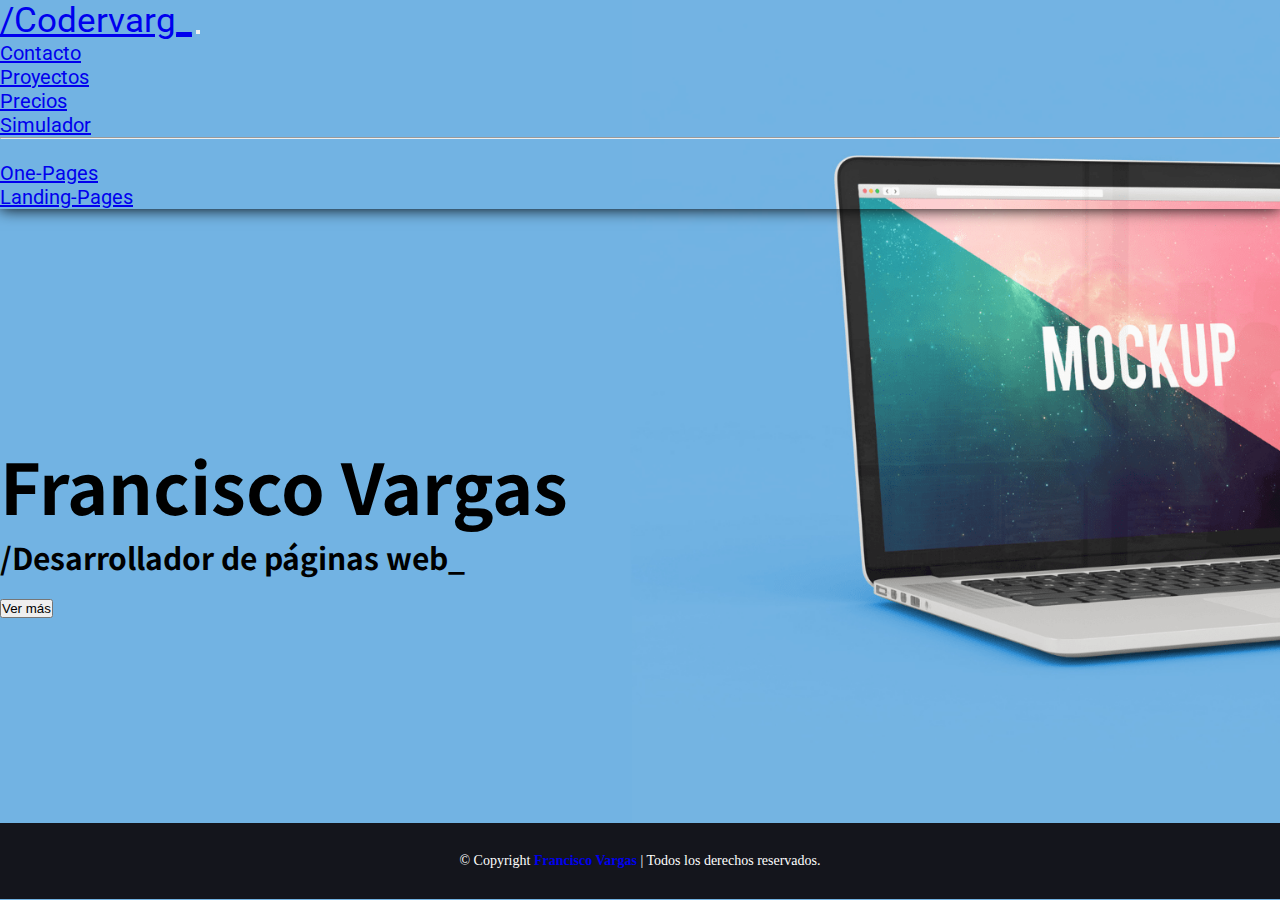
==== index.html @ ac7f253f "Primera version" ====
<!DOCTYPE html>
<html lang="en">
<head>
	<meta charset="UTF-8">
	<meta name="viewport" content="width=device-width, initial-scale=1.0">

	<title>Codervarg | Home💻 </title>

	<!-- Meta description/keywords -->

	<meta name="description" content="Portfolio hecho por /Codervarg_ (Francisco Vargas)"/>
	<meta name="keywords" content="PORTFOLIO - WEB - DEVELOPER"/>

	<!-- Fonts -->

	<link rel="preconnect" href="https://fonts.gstatic.com">
	<link href="https://fonts.googleapis.com/css2?family=Roboto:wght@300;500;900&display=swap" rel="stylesheet">
	<link rel="preconnect" href="https://fonts.gstatic.com">
	<link href="https://fonts.googleapis.com/css2?family=Noto+Sans+JP:wght@300;400;900&display=swap" rel="stylesheet">

	<!-- Bootstrap CSS -->

	<link href="https://cdn.jsdelivr.net/npm/bootstrap@5.0.0-beta1/dist/css/bootstrap.min.css" rel="stylesheet" integrity="sha384-giJF6kkoqNQ00vy+HMDP7azOuL0xtbfIcaT9wjKHr8RbDVddVHyTfAAsrekwKmP1" crossorigin="anonymous">

	<!-- Style & AnimateCSS -->

	<link rel="stylesheet" href="css/styles.css">
	<link rel="stylesheet" href="https://cdnjs.cloudflare.com/ajax/libs/animate.css/4.1.1/animate.min.css"/>

	<!-- Favicon -->

	<link href="assets/img/favicon.ico" rel="icon" type="image/x-icon" />

</head>
<body background="assets/img/Prueba-img.png">

<header class="header">
	<nav class="navbar navbar-expand-lg navbar-light bg-light">
	  <div class="container">
	    <a class="navbar-brand titule-nv" href="index.html">/Codervarg_</a>
	    <button class="navbar-toggler" type="button" data-bs-toggle="collapse" data-bs-target="#navbarSupportedContent" aria-controls="navbarSupportedContent" aria-expanded="false" aria-label="Toggle navigation">
	      <span class="navbar-toggler-icon"></span>
	    </button>
	    <div class="collapse navbar-collapse justify-content-end subtitule-nv" id="navbarSupportedContent">
	      <ul class="navbar-nav ml-auto mb-2 mb-lg-0">
	      	<li class="nav-item">
	          <a class="nav-link" href="#">Contacto</a>
	        </li>
	        <li class="nav-item">
	          <a class="nav-link" aria-current="page" href="#">Proyectos</a>
	        </li>
	        <li class="nav-item dropdown">
	          <a class="nav-link dropdown-toggle" href="#" id="navbarDropdown" role="button" data-bs-toggle="dropdown" aria-expanded="false">
	            Precios
	          </a>
	          <ul class="dropdown-menu" aria-labelledby="navbarDropdown">
	            <li><a class="dropdown-item" href="#">Simulador</a></li>
	            <li><hr class="dropdown-divider"></li>
	            <li><a class="dropdown-item" href="#">One-Pages</a></li>
	            <li><a class="dropdown-item" href="#">Landing-Pages</a></li>
	          </ul>
	        </li>
	      </ul>
	    </div>
	  </div>
	</nav>
</header>

<main>
	<div class="container">

		<h1 class="titule-p animate__animated animate__slideInUp">Francisco Vargas</h1>
		<h1 class="subtitule-p animate__animated animate__slideInDown">/Desarrollador de páginas web_</h1>

		<button type="button" class="btn btn-primary btn-lg btn-ps">Ver más</button>
	</div>
</main>

<footer id="footer"> <!-- Footer -->
   <div class="container">
     <div>
       © Copyright <strong><span><a class="redsocial" href="https://www.instagram.com/codevarg/">Francisco Vargas</a></span></strong> | Todos los derechos reservados.
     </div>
   </div>
 </footer>

 	<!-- Scripts.js -->

 	<script src="js/scripts.js"></script>

	<!-- BOOTSTRAP JS 5.0v -->

	<script src="https://cdn.jsdelivr.net/npm/bootstrap@5.0.0-beta1/dist/js/bootstrap.bundle.min.js" integrity="sha384-ygbV9kiqUc6oa4msXn9868pTtWMgiQaeYH7/t7LECLbyPA2x65Kgf80OJFdroafW" crossorigin="anonymous"></script>

</body>
</html>
---- css/styles.css ----
* {
  margin: 0;
  padding: 0;
  -webkit-box-sizing: border-box;
  -moz-box-sizing: border-box;
  box-sizing: border-box;
}

body {
	background-attachment: fixed;
	background-size: cover;
}

/* ------- Navbar Modifies ------- */

nav {
	font-family: 'Roboto', sans-serif;
	box-shadow: 0px 0px 15px 0px;
}

.navbar-brand {
	font-size: 35px;
}

.subtitule-nv {
	font-size: 20px;
}

/* ------- Main page ------- */

.titule-p {
	font-family: 'Noto Sans JP', sans-serif;
	font-size: 70px;
	font-weight: 700;
	padding-top: 225px;
}

.subtitule-p {
	font-family: 'Noto Sans JP', sans-serif;
	font-size: 30px;
}

.btn-ps {
	margin-top: 20px;
}

/* ------- Footer page ------- */

footer {
  box-sizing: border-box;
  margin-top: 205px;
}

#footer {
  background: #14151c;
  color: #fff;
  font-size: 14px;
  text-align: center;
  padding: 30px 0;
}

.redsocial {
	text-decoration: none;
}
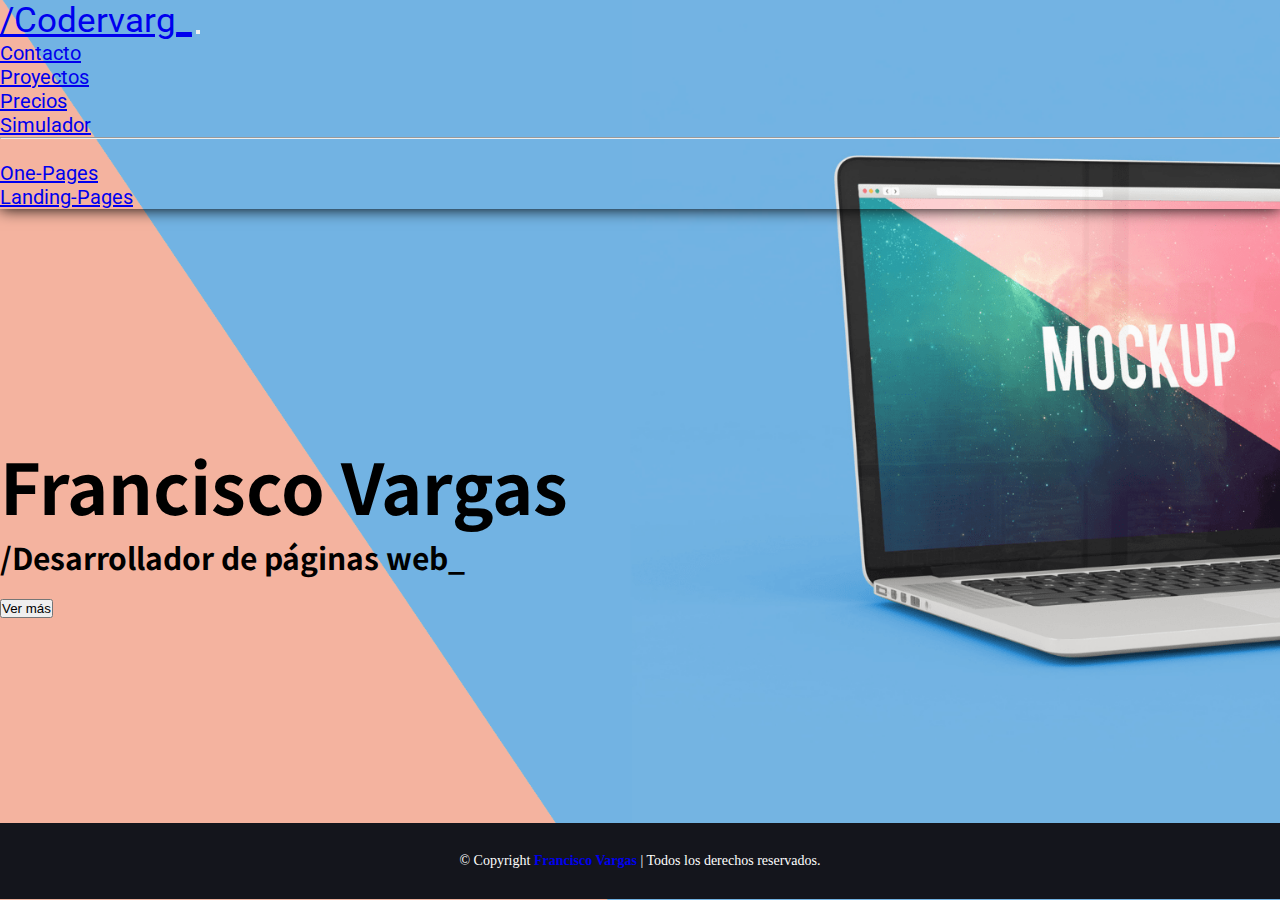
==== commit dc9d3c5b: "Cambio minimo" ====
--- a/index.html
+++ b/index.html
@@ -32,7 +32,7 @@
 	<link href="assets/img/favicon.ico" rel="icon" type="image/x-icon" />
 
 </head>
-<body background="assets/img/Prueba-img.png">
+<body background="assets/img/Prueba.png">
 
 <header class="header">
 	<nav class="navbar navbar-expand-lg navbar-light bg-light">
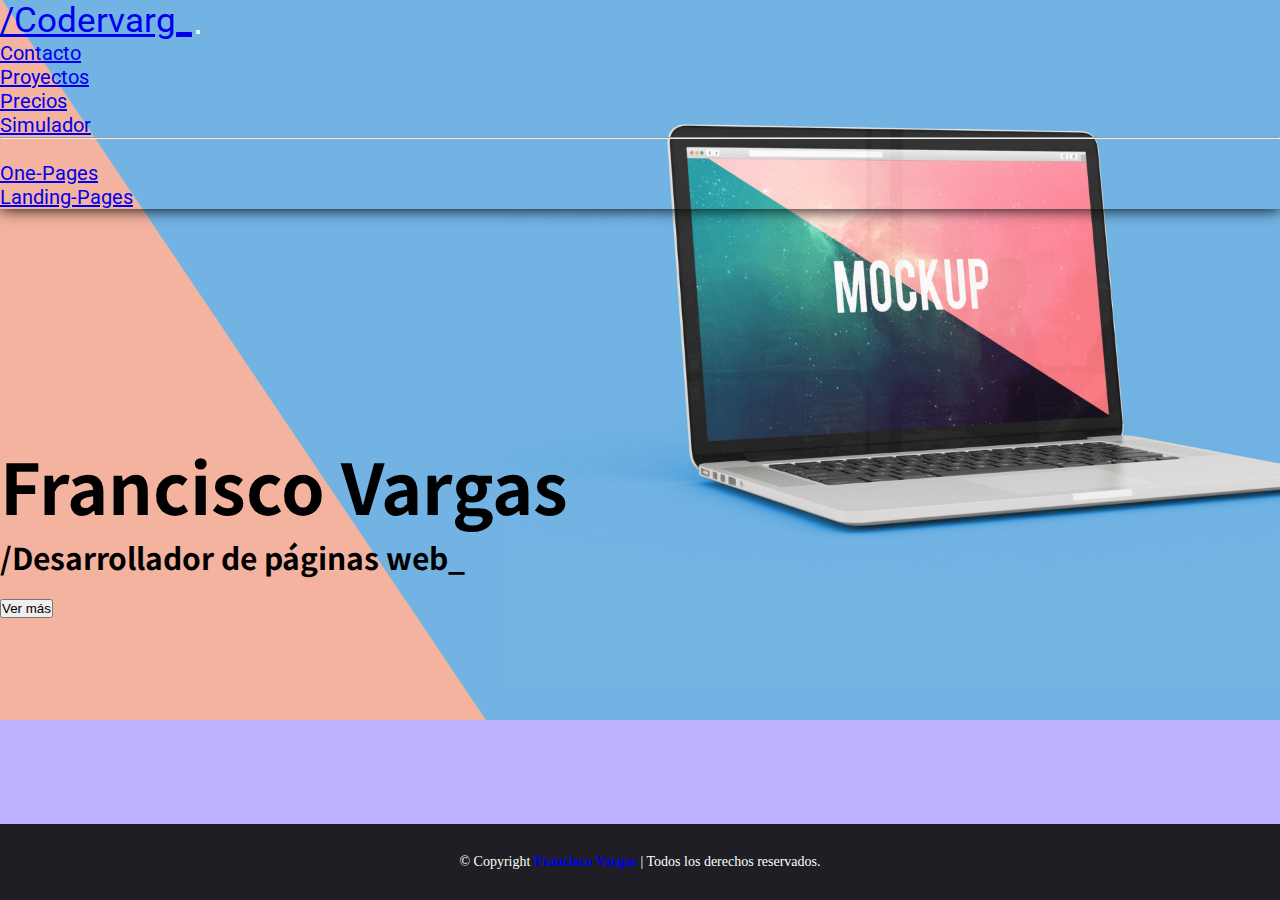
==== commit 7f159252: "Implemente JQUery" ====
--- a/index.html
+++ b/index.html
@@ -47,14 +47,14 @@
 	          <a class="nav-link" href="#">Contacto</a>
 	        </li>
 	        <li class="nav-item">
-	          <a class="nav-link" aria-current="page" href="#">Proyectos</a>
+	          <a class="nav-link" aria-current="page" href="proyectos.html">Proyectos</a>
 	        </li>
 	        <li class="nav-item dropdown">
 	          <a class="nav-link dropdown-toggle" href="#" id="navbarDropdown" role="button" data-bs-toggle="dropdown" aria-expanded="false">
 	            Precios
 	          </a>
 	          <ul class="dropdown-menu" aria-labelledby="navbarDropdown">
-	            <li><a class="dropdown-item" href="#">Simulador</a></li>
+	            <li><a class="dropdown-item" href="simulador.html">Simulador</a></li>
 	            <li><hr class="dropdown-divider"></li>
 	            <li><a class="dropdown-item" href="#">One-Pages</a></li>
 	            <li><a class="dropdown-item" href="#">Landing-Pages</a></li>
@@ -69,8 +69,8 @@
 <main>
 	<div class="container">
 
-		<h1 class="titule-p animate__animated animate__slideInUp">Francisco Vargas</h1>
-		<h1 class="subtitule-p animate__animated animate__slideInDown">/Desarrollador de páginas web_</h1>
+		<h1 class="titule-p animate__animated animate__fadeInUp">Francisco Vargas</h1>
+		<h1 class="subtitule-p animate__animated animate__fadeInDown">/Desarrollador de páginas web_</h1>
 
 		<button type="button" class="btn btn-primary btn-lg btn-ps">Ver más</button>
 	</div>
@@ -84,7 +84,9 @@
    </div>
  </footer>
 
- 	<!-- Scripts.js -->
+ 	<!-- Scripts.js & JQuery 3.5.1v-->
+
+ 	<script src="https://code.jquery.com/jquery-3.5.1.js" integrity="sha256-QWo7LDvxbWT2tbbQ97B53yJnYU3WhH/C8ycbRAkjPDc="crossorigin="anonymous"></script>
 
  	<script src="js/scripts.js"></script>
 
--- a/css/styles.css
+++ b/css/styles.css
@@ -7,8 +7,9 @@
 }
 
 body {
-	background-attachment: fixed;
 	background-size: cover;
+	background-repeat: no-repeat;
+	background-color: #bdb2ff; 
 }
 
 /* ------- Navbar Modifies ------- */
@@ -47,12 +48,15 @@
 /* ------- Footer page ------- */
 
 footer {
-  box-sizing: border-box;
-  margin-top: 205px;
+  position: fixed;
+  left: 0;
+  bottom: 0;
+  width: 100%;
+  text-align: center;
 }
 
 #footer {
-  background: #14151c;
+  background: #1E1E24;
   color: #fff;
   font-size: 14px;
   text-align: center;
@@ -61,4 +65,39 @@
 
 .redsocial {
 	text-decoration: none;
+}
+
+/* ------- Simulador page ------- */
+
+.titule-s {
+	font-family: 'Noto Sans JP', sans-serif;
+	font-size: 45px;
+	font-weight: 700;
+	padding: 20px 0px 20px 0px;
+}
+
+.contaiSim {
+	margin-top: 45px;
+	background-color: #147862;
+	border-radius: 20px;
+	padding: 20px 30px 20px 30px;
+}
+
+.contaiSim2 {
+	margin-top: 25px;
+	background-color: #147862;
+	border-radius: 20px;
+	padding: 20px 30px 20px 30px;
+}
+
+.contaiSim3 {
+	margin-top: 25px;
+	margin-bottom: 100px;
+	background-color: #147862;
+	border-radius: 20px;
+	padding: 20px 30px 20px 30px;
+}
+
+.form-font {
+	font-size: 20px;
 }